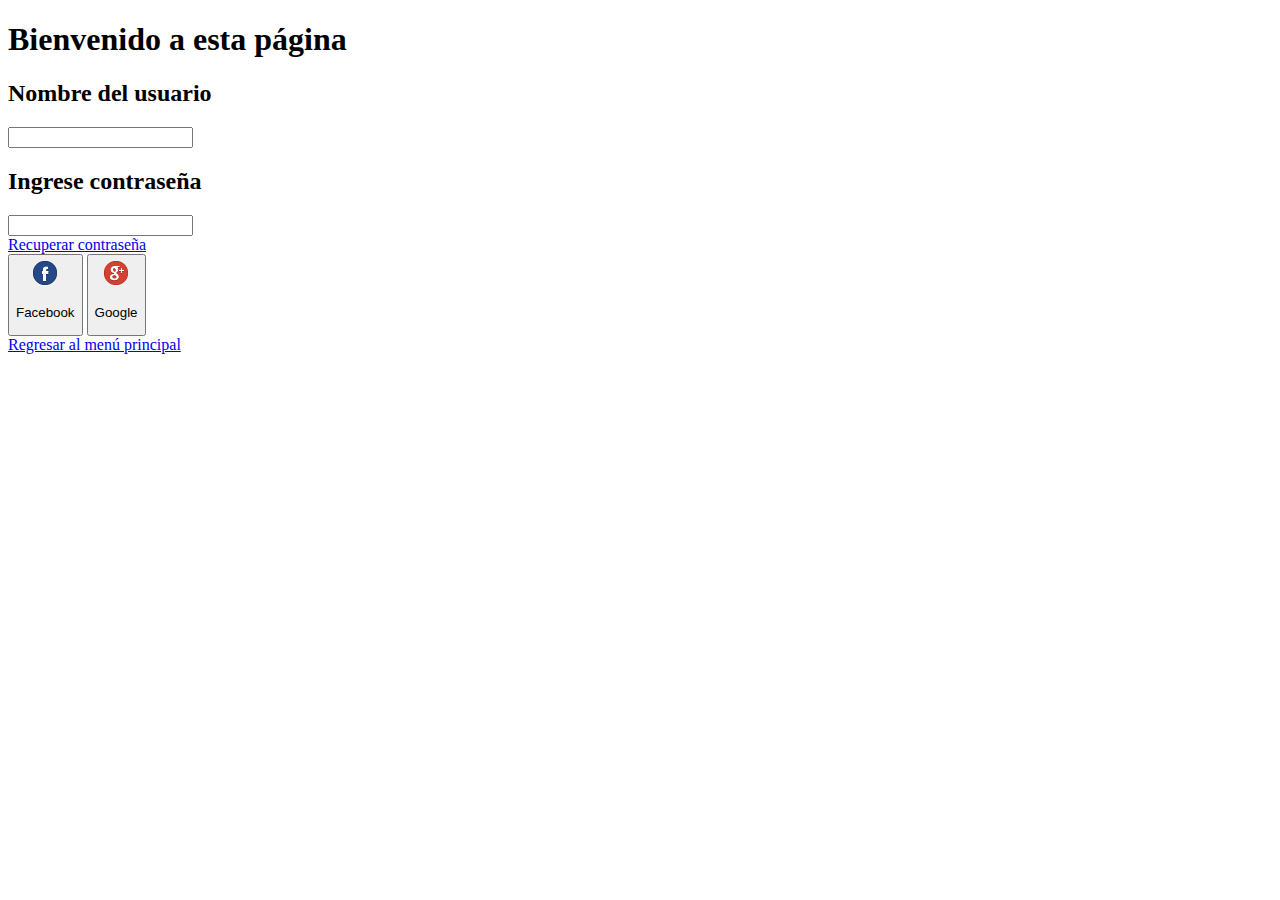
==== 02Loggin/login.html @ 9457cf60 "pagina loggin" ====
<!DOCTYPE html>
<html lang="en">
<head>
    <meta charset="UTF-8">
    <meta http-equiv="X-UA-Compatible" content="IE=edge">
    <meta name="viewport" content="width=device-width, initial-scale=1.0">
    <title>Ejemplo de login</title>
    <link rel="stylesheet" href="./css/styleloggin.css">
</head>
<body>
    <div class="userlogin">
        <div class="title">
            <h1>Bienvenido a esta página</h1>
        </div>
    </div>
    <div class="userid">
        <h2>Nombre del usuario</h2>
        <input type="email" id="email">
    </div>
    <div class="password">
        <h2>Ingrese contraseña</h2>
        <input type="password" id="password">
    </div>
    <a href="#">Recuperar contraseña</a>
    <div class="button">
        <button>
            <img src="./Image/facebool.png" alt="">
            <p>Facebook</p>
        </button>
        <button>
            <img src="./Image/google.png" alt="">
            <p>Google</p>
        </button>
    </div>
    <a href="../index.html">Regresar al menú principal</a>
</body>
</html>
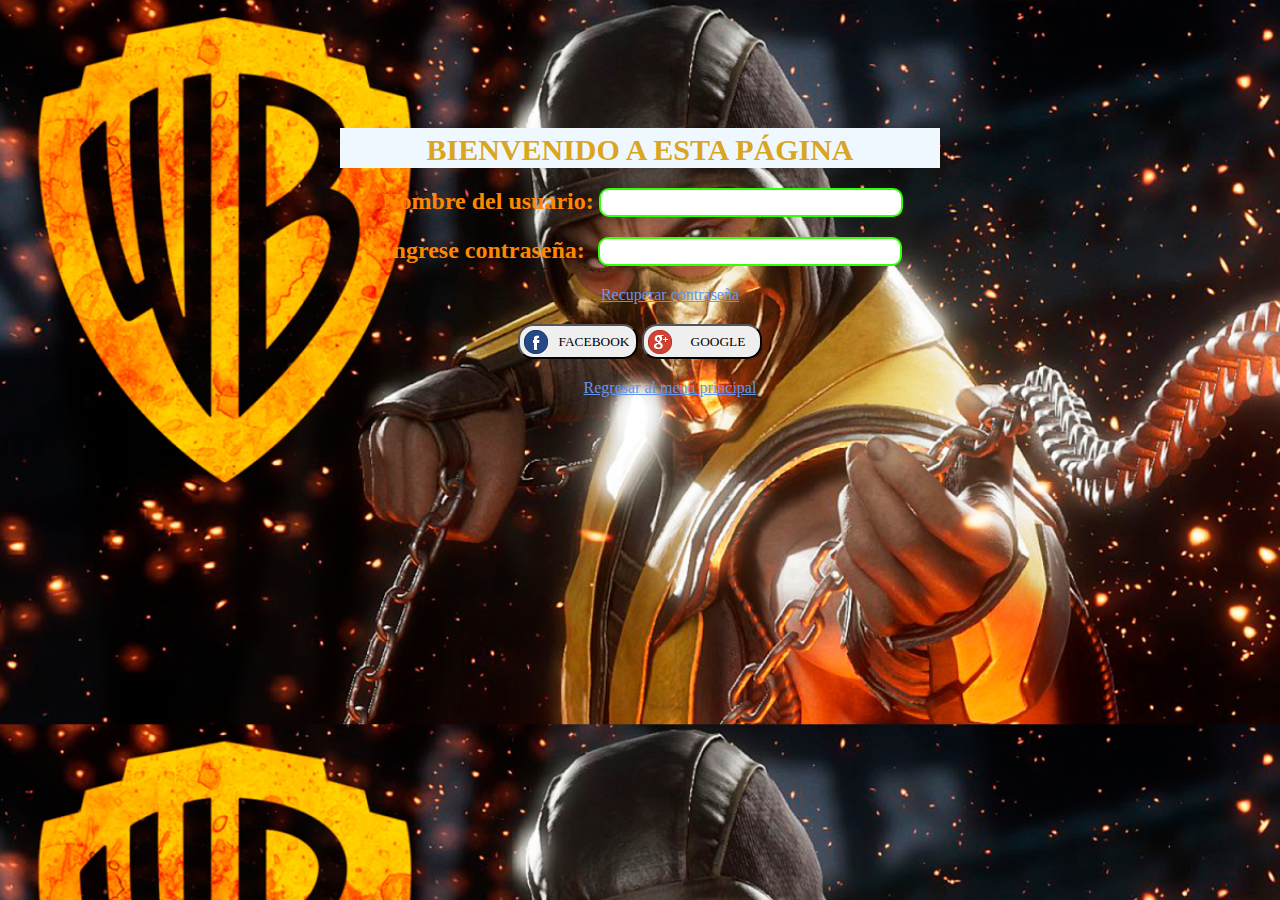
==== commit 71ec2a59: "Agregando css" ====
--- a/02Loggin/login.html
+++ b/02Loggin/login.html
@@ -14,11 +14,11 @@
         </div>
     </div>
     <div class="userid">
-        <h2>Nombre del usuario</h2>
+        <h2>Nombre del usuario:</h2>
         <input type="email" id="email">
     </div>
     <div class="password">
-        <h2>Ingrese contraseña</h2>
+        <h2>Ingrese contraseña:</h2>
         <input type="password" id="password">
     </div>
     <a href="#">Recuperar contraseña</a>
--- a/02Loggin/css/styleloggin.css
+++ b/02Loggin/css/styleloggin.css
@@ -0,0 +1,128 @@
+*{
+    margin: 0;
+    padding: 0;
+}
+
+body{
+
+    background-image: url(../Image/MK.png);
+    background-size: cover;
+    color: rgb(255, 136, 0);
+    display: flex;
+    align-items: center;
+    flex-direction: column;
+    align-content: center;
+
+}
+
+.userlogin{
+
+    background-color: aliceblue;
+    width: 600px;
+    height: 40px;
+    border-radius: 10px solid black ;
+    margin-top: 10%;
+    text-align: center;
+
+}
+
+.title{
+
+    text-align: center;
+    font-family: 'Times New Roman', Times, serif;
+    text-transform: uppercase;
+    font-size: 15px;
+    padding-top: 5px;
+    color: goldenrod;
+
+}
+
+.userid{
+
+    padding-top: 20px;
+    
+}
+
+.userid h2{
+
+    font-family: 'Roboto';
+    float: left;
+    margin-right: 50px;
+    margin-right: 5px;
+    padding-left: 5PX;
+
+}
+
+.userid input{
+
+    height: 25px;
+    width: 300px;
+    border: solid 2px rgb(51, 255, 5);
+    border-radius: 10px;
+    
+}
+
+.password{
+
+    padding-top: 20px;
+    
+}
+
+.password h2{
+
+    font-family: 'Roboto';
+    float: left;
+    margin-right: 50px;
+    margin-right: 5px;
+    padding-left: 5PX;
+
+}
+
+.password input{
+
+    height: 25px;
+    width: 300px;
+    border: solid 2px rgb(51, 255, 5);
+    border-radius: 10px;
+    margin-left: 8px;
+    
+}
+
+.button{
+
+    margin-top: 20px;
+    display: inline-block;
+
+}
+
+.button button{
+
+    border-radius: 15px;
+    width: 120px;
+    height: 35px;
+
+}
+
+.button img{
+
+    float: left;
+
+}
+
+.button p{
+
+    margin-top: 8px;
+    text-align: center;
+    text-transform: uppercase;
+    font-family: 'Roboto';
+
+}
+
+a{
+
+    margin-top: 20px;
+    float: left;
+    margin-left: 60px;
+    color: cornflowerblue;
+
+}